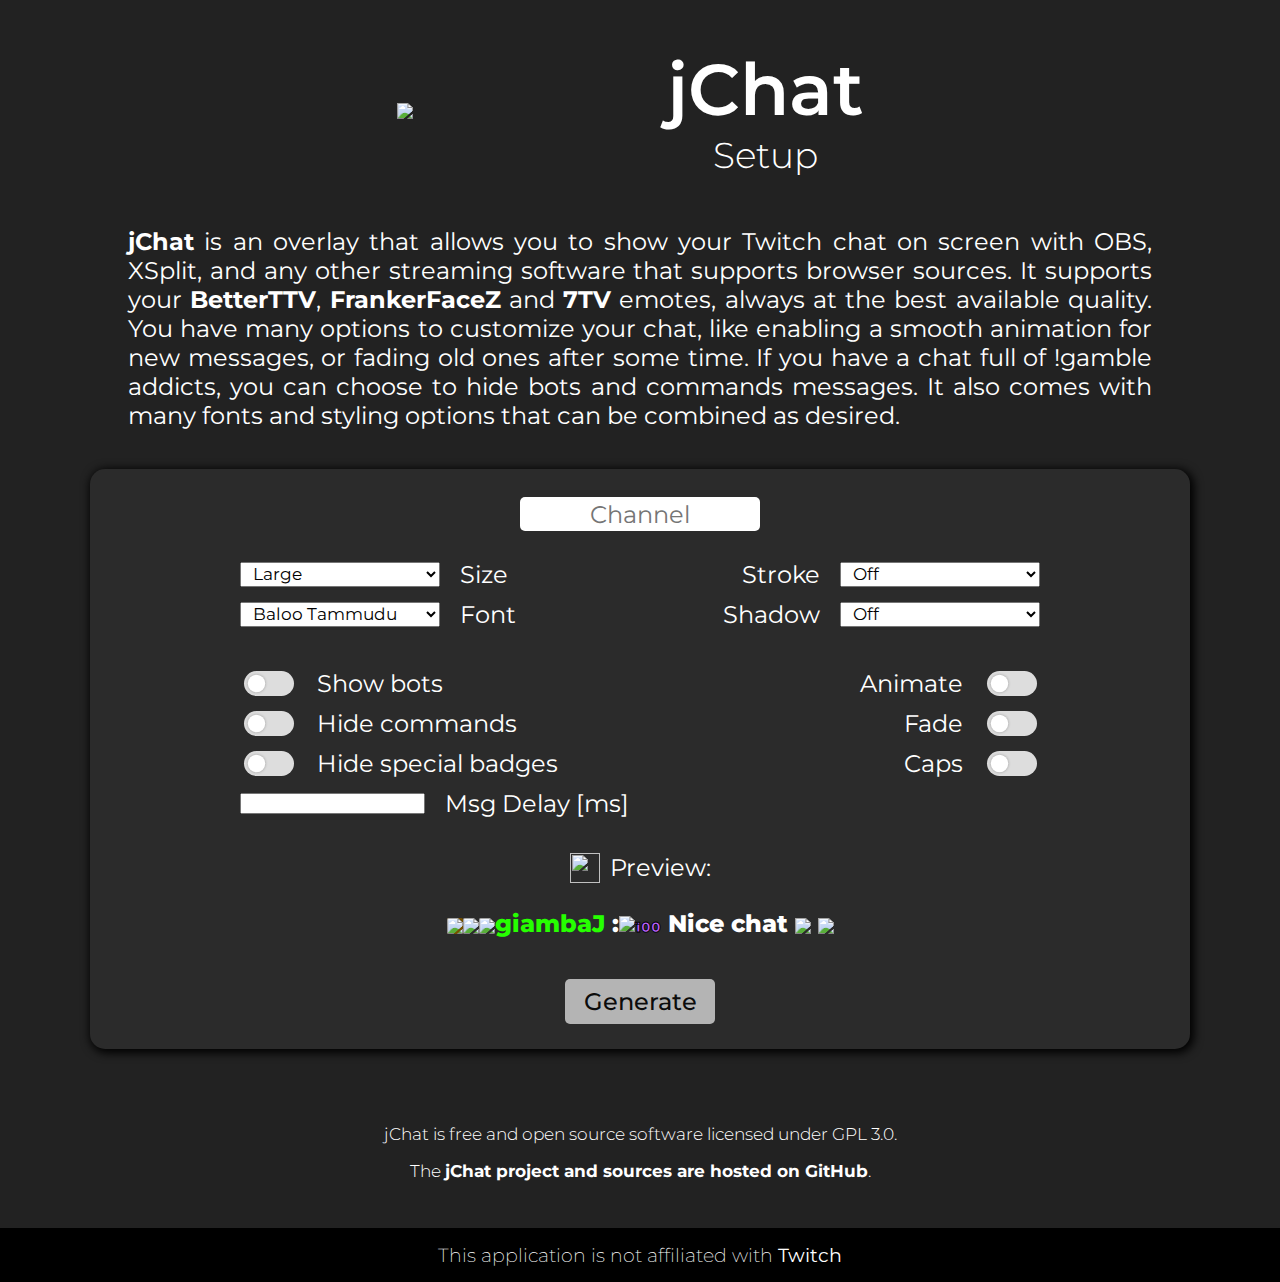
==== index.html @ a2f5c18c "Link GitHub more explicitly" ====
<!DOCTYPE html>
<html>

<head>
    <title>jChat &bull; Setup | giambaJ</title>
    <link rel="preconnect" href="https://fonts.gstatic.com">
    <link href="https://fonts.googleapis.com/css2?family=Montserrat:wght@100;300;400;500;700&display=swap" rel="stylesheet">
    <link href="https://fonts.googleapis.com/css2?family=Baloo+Tammudu+2:wght@400;500;600;700;800&family=Comfortaa:wght@300;400;500;600;700&family=Dancing+Script:wght@400;500;600;700&family=Indie+Flower&family=Lato:ital,wght@0,100;0,300;0,400;0,700;0,900;1,100;1,300;1,400;1,700;1,900&family=Noto+Sans+JP:wght@100;300;400;500;700;900&family=Roboto:ital,wght@0,100;0,300;0,400;0,500;0,700;0,900;1,100;1,300;1,400;1,500;1,700;1,900&family=Source+Code+Pro:ital,wght@0,200;0,300;0,400;0,500;0,600;0,700;0,900;1,200;1,300;1,400;1,500;1,600;1,700;1,900&family=Press+Start+2P&family=Wallpoet&display=swap"
        rel="stylesheet">
    <link rel="stylesheet" href="styles/style.css">
    <link rel="stylesheet" class="preview_size" href="styles/size_large.css">
    <link rel="stylesheet" class="preview_font" href="styles/font_BalooTammudu.css">
    <script src="jquery.min.js"></script>
    <script src="settings.js" defer></script>
    <script src="utils.js" defer></script>
    <script src="script.js" defer></script>
</head>

<body>
    <header>
        <img src="img/peepoHappy.png">
        <div>
            <h1>jChat</h1>
            <h2>Setup</h2>
        </div>

    </header>

    <section>
        <p>
            <em>jChat</em> is an overlay that allows you to show your Twitch chat on screen with OBS, XSplit, and any other streaming software that supports browser sources. It supports your
            <a href="https://betterttv.com/" target="_blank">BetterTTV</a>, <a href="https://www.frankerfacez.com/" target="_blank">FrankerFaceZ</a> and
            <a href="https://7tv.app/" target="_blank">7TV</a> emotes, always at the best available quality. You have many options to customize your chat, like enabling a smooth animation for new messages, or fading old ones after some time. If you have
            a chat full of !gamble addicts, you can choose to hide bots and commands messages. It also comes with many fonts and styling options that can be combined as desired.
        </p>


        <form name="generator">
            <div class="form_row center">

                <input type="text" name="channel" required placeholder="Channel">
            </div>
            <div class="form_table">
                <div class="form_col">
                    <div class="form_row left">
                        <select name="size">
                            <option value="1">Small</option>
                            <option value="2">Medium</option>
                            <option value="3" selected>Large</option>
                        </select>
                        <label for="size">Size</label>
                    </div>
                    <div class="form_row left">
                        <select name="font">
                            <option value="0" selected>Baloo Tammudu</option>
                            <option value="1">Segoe UI</option>
                            <option value="2">Roboto</option>
                            <option value="3">Lato</option>
                            <option value="4">Noto Sans</option>
                            <option value="5">Source Code Pro</option>
                            <option value="6">Impact</option>
                            <option value="7">Comfortaa</option>
                            <option value="8">Dancing Script</option>
                            <option value="9">Indie Flower</option>
                            <option value="10">Press Start 2P</option>
                            <option value="11">Wallpoet</option>
                        </select>
                        <label for="font">Font</label>
                    </div>
                    <br>
                    <div class="form_row left">
                        <input type="checkbox" name="bots">
                        <label for="bots">Show bots</label>
                    </div>
                    <div class="form_row left">
                        <input type="checkbox" name="commands">
                        <label for="commands">Hide commands</label>
                    </div>
                    <div class="form_row left">
                        <input type="checkbox" name="badges">
                        <label for="badges">Hide special badges</label>
                    </div>
                    <div class="form_row left">
                        <input type="number" name="msgdelayms" autocomplete="off" value="">
                        <label for="msgdelayms">Msg Delay [ms]</label>
                    </div>
                </div>
                <div class="form_col">
                    <div class="form_row right">
                        <label for="stroke">Stroke</label>
                        <select name="stroke">
                            <option value="0" selected>Off</option>
                            <option value="1">Thin</option>
                            <option value="2">Medium</option>
                            <option value="3">Thick</option>
                            <option value="4">Thicker</option>
                        </select>
                    </div>
                    <div class="form_row right">
                        <label for="shadow">Shadow</label>
                        <select name="shadow">
                            <option value="0" selected>Off</option>
                            <option value="1">Small</option>
                            <option value="2">Medium</option>
                            <option value="3">Large</option>
                        </select>
                    </div>
                    <br>
                    <div class="form_row right">
                        <label for="animate">Animate</label>
                        <input type="checkbox" name="animate">
                    </div>
                    <div class="form_row right">
                        <label for="fade">Fade</label>
                        <input type="text" name="fade" value="30" class="short hidden"><span id="fade_seconds" class="hidden">sec</span>
                        <input type="checkbox" name="fade_bool">
                    </div>
                    <div class="form_row right">
                        <label for="small_caps">Caps</label>
                        <input type="checkbox" name="small_caps">
                    </div>
                </div>
            </div>

            <div id="submit_container">
                <div class="preview"><img id="brightness" src="img/light.png"> <label>Preview:</label></div>
                <div id="example">
                    <div class="chat_line"><span class="user_info"><img class="badge special" src="https://cdn.frankerfacez.com/badge/3/4" style="background-color: rgb(117, 80, 0);"><img class="badge special" src="https://cdn.7tv.app/badge/60d5998fb0ac44b85331fe2b/3x"><img class="badge" src="https://static-cdn.jtvnw.net/badges/v1/3158e758-3cb4-43c5-94b3-7639810451c5/3"><span class="nick" style="color: rgb(38, 255, 0);">giambaJ</span>
                        <span class="colon">:</span>
                        </span><span class="message"><img class="cheer_emote" src="https://d3aqoihi2n8ty8.cloudfront.net/actions/cheer/dark/animated/100/4.gif"><span class="cheer_bits">100</span> Nice chat <img class="emote" src="https://cdn.betterttv.net/frankerfacez_emote/341767/4">                        <img class="emote" src="https://cdn.7tv.app/emote/6040aacfcf6746000db1034f/4x"></span>
                    </div>
                </div>
                <input type="submit" value="Generate">
            </div>
        </form>
        <div id="result" class="hidden">
            <div id="alert">Copied to clipboard</div>
            <input type="text" id="url" readonly>
            <p>Configure a new browser source on your streaming software with the given URL.</p>
            <input type="button" id="reset" value="Reset">
        </div>

    </section>

    <section id="github">
        <p>jChat is free and open source software licensed under GPL 3.0.</p>
        <p>The <a href="https://github.com/Kissaki/jChat">jChat project and sources are hosted on GitHub</a>.</p>
    </section>

    <footer>
        <p>This application is not affiliated with <a href="https://www.twitch.tv/" target="_blank">Twitch</a></p>
    </footer>
</body>

</html>
---- styles/style.css ----
body {
    height: 100vh;
    margin: 0;
    background: rgb(34, 34, 34);
    color: white;
    font-family: 'Montserrat', 'Segoe UI', sans-serif;
    font-size: 1.5em;
    font-weight: 400;
    display: flex;
    flex-direction: column;
    align-items: center;
    overflow-x: hidden;
}

header {
    display: flex;
    align-items: center;
    justify-content: center;
    margin-top: 25px;
}

header img {
    width: 250px;
    height: auto;
}

header div {
    margin: 20px;
    text-align: center;
}

h1 {
    margin: 0px;
    font-weight: 600;
    font-size: 3em;
}

h2 {
    margin: 0;
    font-weight: 300;
}

section {
    width: 80%;
    margin: 30px;
    display: flex;
    flex-direction: column;
    align-items: center;
}

p {
    margin-top: 0;
    text-align: justify;
}

em {
    font-weight: bolder;
    font-style: unset;
}

a {
    color: white;
    text-decoration: unset;
    font-weight: bold;
    transition: opacity .3s;
}

a:hover {
    opacity: .6;
}

form[name="generator"] {
    width: 1050px;
    margin: 15px;
    padding: 25px;
    border-radius: 15px;
    background-color: rgb(43, 43, 43);
    box-shadow: 2px 2px 10px 2px black;
    display: flex;
    flex-direction: column;
    justify-content: center;
    align-items: center;
}

.form_table {
    width: 100%;
    display: flex;
    justify-content: center;
    align-items: flex-start;
}

.form_col {
    width: 400px;
    display: flex;
    flex-direction: column;
    justify-content: center;
    align-items: center;
}

.form_row {
    width: 100%;
    height: 40px;
    display: flex;
    align-items: center;
}

.form_row.left {
    justify-content: flex-start;
}

.form_row.right {
    justify-content: flex-end;
}

.form_row.left label {
    margin-left: 20px;
}

.form_row.right label {
    margin-right: 20px;
}

.form_row.center {
    justify-content: center;
    margin-bottom: 20px;
}

input[type="text"] {
    width: 220px;
    height: 30px;
    border: none;
    border-radius: 5px;
    font-family: 'Montserrat', 'Segoe UI', sans-serif;
    font-size: 1em;
    text-align: center;
    padding: 2px 10px;
}

input[type="text"].short {
    width: 40px;
    height: 25px;
    font-size: 0.8em;
}

input[type="checkbox"] {
    font-size: 17px;
    -webkit-appearance: none;
    -moz-appearance: none;
    appearance: none;
    width: 50px;
    height: 25px;
    background: rgb(221, 221, 221);
    border-radius: 20px;
    position: relative;
    cursor: pointer;
    outline: none;
    -webkit-transition: all .2s ease-in-out;
    transition: all .2s ease-in-out;
}

input[type="checkbox"]:checked {
    background: rgb(14, 207, 255);
}

input[type="checkbox"]:after {
    position: absolute;
    content: "";
    width: 25px;
    height: 25px;
    border-radius: 50%;
    background: white;
    -webkit-box-shadow: 0 0 .25em rgba(0, 0, 0, .3);
    box-shadow: 0 0 .25em rgba(0, 0, 0, .3);
    -webkit-transform: scale(.7);
    transform: scale(.7);
    left: 0;
    -webkit-transition: all .2s ease-in-out;
    transition: all .2s ease-in-out;
}

input[type="checkbox"]:checked:after {
    left: calc(100% - 1.5em);
}

select {
    width: 200px;
    height: 25px;
    font-family: 'Montserrat', 'Segoe UI', sans-serif;
    font-size: 0.7em;
    padding: 0px 8px;
    cursor: pointer;
}

.hidden {
    display: none !important;
}

#fade_seconds {
    margin: 10px;
    font-size: 0.7em;
    font-weight: 200;
}

select:focus,
input:focus {
    outline: none;
}

#submit_container {
    display: flex;
    flex-direction: column;
    justify-content: center;
    align-items: center;
}

.preview {
    margin-top: 30px;
    display: flex;
}

.preview img {
    width: 30px;
    height: 30px;
    margin-right: 10px;
    cursor: pointer;
}

#example {
    margin: 25px 0px;
    margin-top: 10px;
    padding: 1rem;
    border-radius: 15px;
    overflow: hidden;
    color: white;
    font-weight: 800;
    word-break: break-word;
    transition: background-color .3s ease-in-out;
}

#example.white {
    background-color: white;
}

#example .user_info {
    display: inline-block;
}

#example .badge {
    vertical-align: middle;
    border-radius: 10%;
}

#example .cheer_bits {
    color: rgb(189, 98, 255);
    font-size: 0.6em;
    -webkit-text-stroke: 1px black;
}

#example .emote {
    vertical-align: middle;
}

#example .emoji {
    vertical-align: middle;
}

input[type="submit"],
input[type="button"] {
    width: 150px;
    height: 45px;
    border: none;
    border-radius: 5px;
    font-family: 'Montserrat', 'Segoe UI', sans-serif;
    font-size: 1em;
    font-weight: 500;
    cursor: pointer;
    opacity: .7;
    transition: opacity .3s;
}

input[type="submit"]:hover,
input[type="button"]:hover {
    opacity: 1;
}

#result {
    position: relative;
    width: 950px;
    margin: 15px;
    padding: 25px;
    border-radius: 15px;
    background-color: rgb(43, 43, 43);
    box-shadow: 2px 2px 10px 2px black;
    display: flex;
    flex-direction: column;
    align-items: center;
}

#alert {
    visibility: hidden;
    opacity: 0;
    position: absolute;
    width: 800px;
    height: 30px;
    background-color: white;
    border-radius: 5px;
    cursor: pointer;
    color: black;
    font-size: 1em;
    text-align: center;
    padding: 2px 10px;
    transition: opacity .2s ease-out;
}

#url {
    width: 800px;
    cursor: pointer;
}

#result p {
    text-align: center;
    font-size: 0.9em;
    margin: 1em;
}

#github {
    font-size: 0.7em;
    font-weight: 300;
    text-align: center;
    margin: 30px;
}

footer {
    width: 100%;
    margin-top: auto;
    padding: 10px;
    display: flex;
    flex-direction: column;
    align-items: center;
    background-color: black;
}

footer p {
    font-size: 0.8em;
    font-weight: 200;
    margin: 5px;
}

footer a {
    font-weight: 400;
}

.github {
    height: 20px;
    margin-left: 5px;
    vertical-align: middle;
}


/* Scrollbar */

::-webkit-scrollbar {
    width: 12px;
    height: 12px;
}

::-webkit-scrollbar-thumb {
    background: rgb(43, 43, 43);
}

::-webkit-scrollbar-thumb:hover {
    background: rgb(77, 77, 77);
}

::-webkit-scrollbar-track {
    background: black;
}
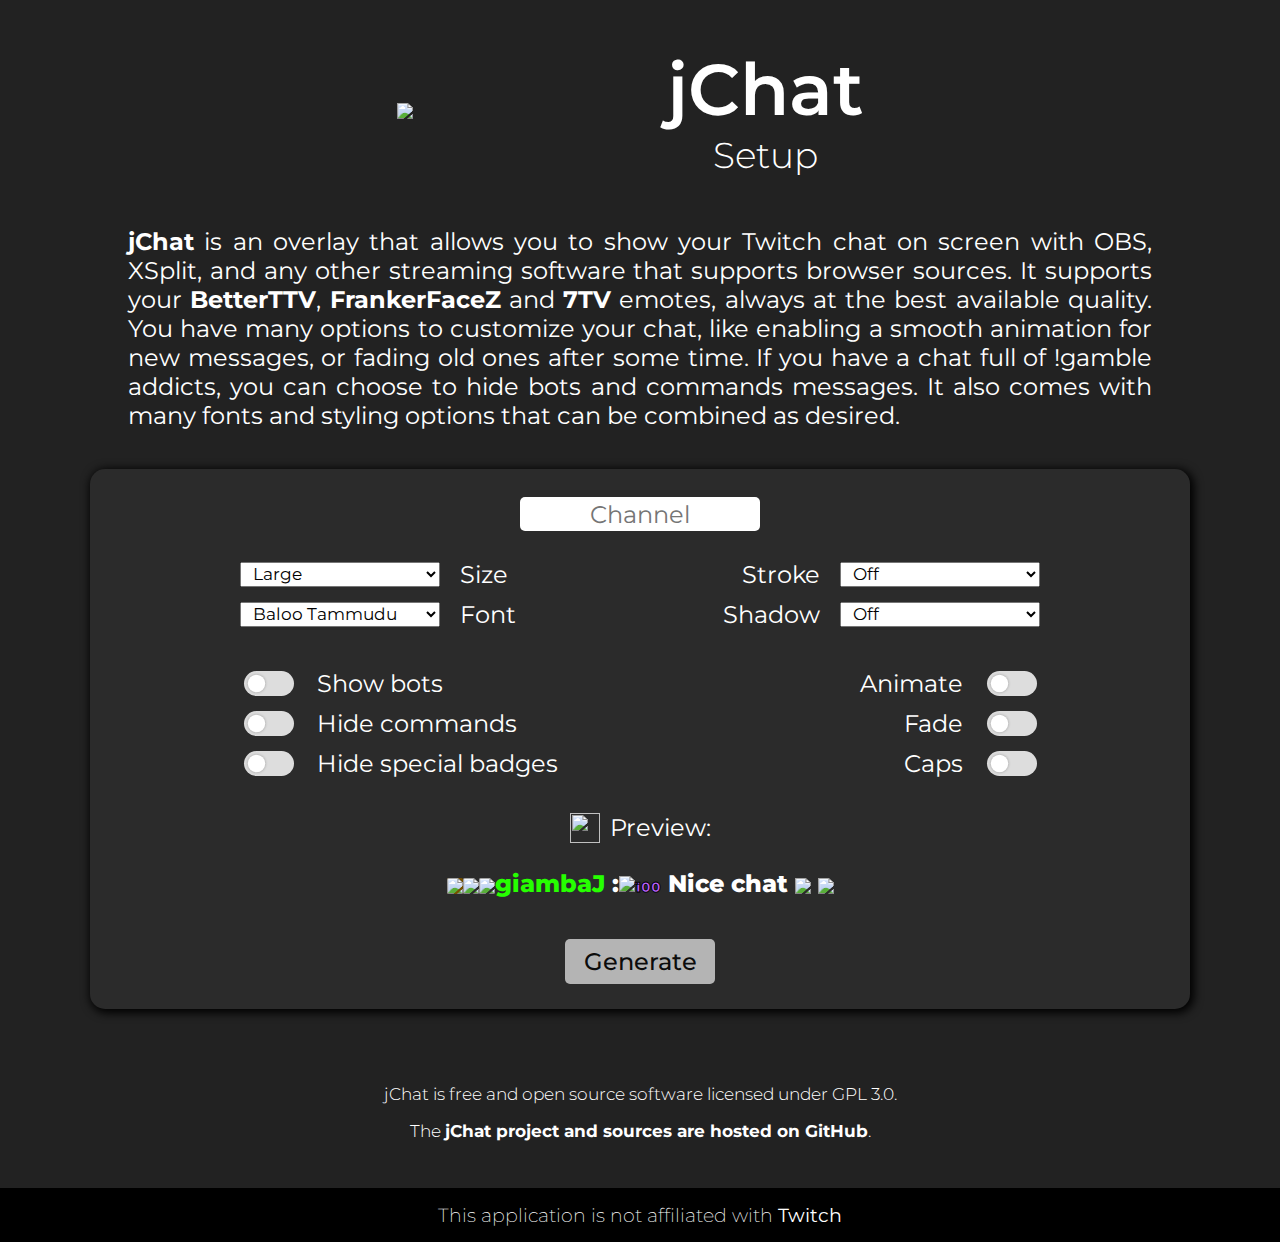
==== commit f136588d: "remove delay" ====
--- a/index.html
+++ b/index.html
@@ -2,7 +2,8 @@
 <html>
 
 <head>
-    <title>jChat &bull; Setup | giambaJ</title>
+    <meta charset="utf-8">
+    <title>jChat &bull; Setup</title>
     <link rel="preconnect" href="https://fonts.gstatic.com">
     <link href="https://fonts.googleapis.com/css2?family=Montserrat:wght@100;300;400;500;700&display=swap" rel="stylesheet">
     <link href="https://fonts.googleapis.com/css2?family=Baloo+Tammudu+2:wght@400;500;600;700;800&family=Comfortaa:wght@300;400;500;600;700&family=Dancing+Script:wght@400;500;600;700&family=Indie+Flower&family=Lato:ital,wght@0,100;0,300;0,400;0,700;0,900;1,100;1,300;1,400;1,700;1,900&family=Noto+Sans+JP:wght@100;300;400;500;700;900&family=Roboto:ital,wght@0,100;0,300;0,400;0,500;0,700;0,900;1,100;1,300;1,400;1,500;1,700;1,900&family=Source+Code+Pro:ital,wght@0,200;0,300;0,400;0,500;0,600;0,700;0,900;1,200;1,300;1,400;1,500;1,600;1,700;1,900&family=Press+Start+2P&family=Wallpoet&display=swap"
@@ -80,10 +81,6 @@
                         <input type="checkbox" name="badges">
                         <label for="badges">Hide special badges</label>
                     </div>
-                    <div class="form_row left">
-                        <input type="number" name="msgdelayms" autocomplete="off" value="">
-                        <label for="msgdelayms">Msg Delay [ms]</label>
-                    </div>
                 </div>
                 <div class="form_col">
                     <div class="form_row right">
@@ -152,4 +149,4 @@
     </footer>
 </body>
 
-</html>+</html>
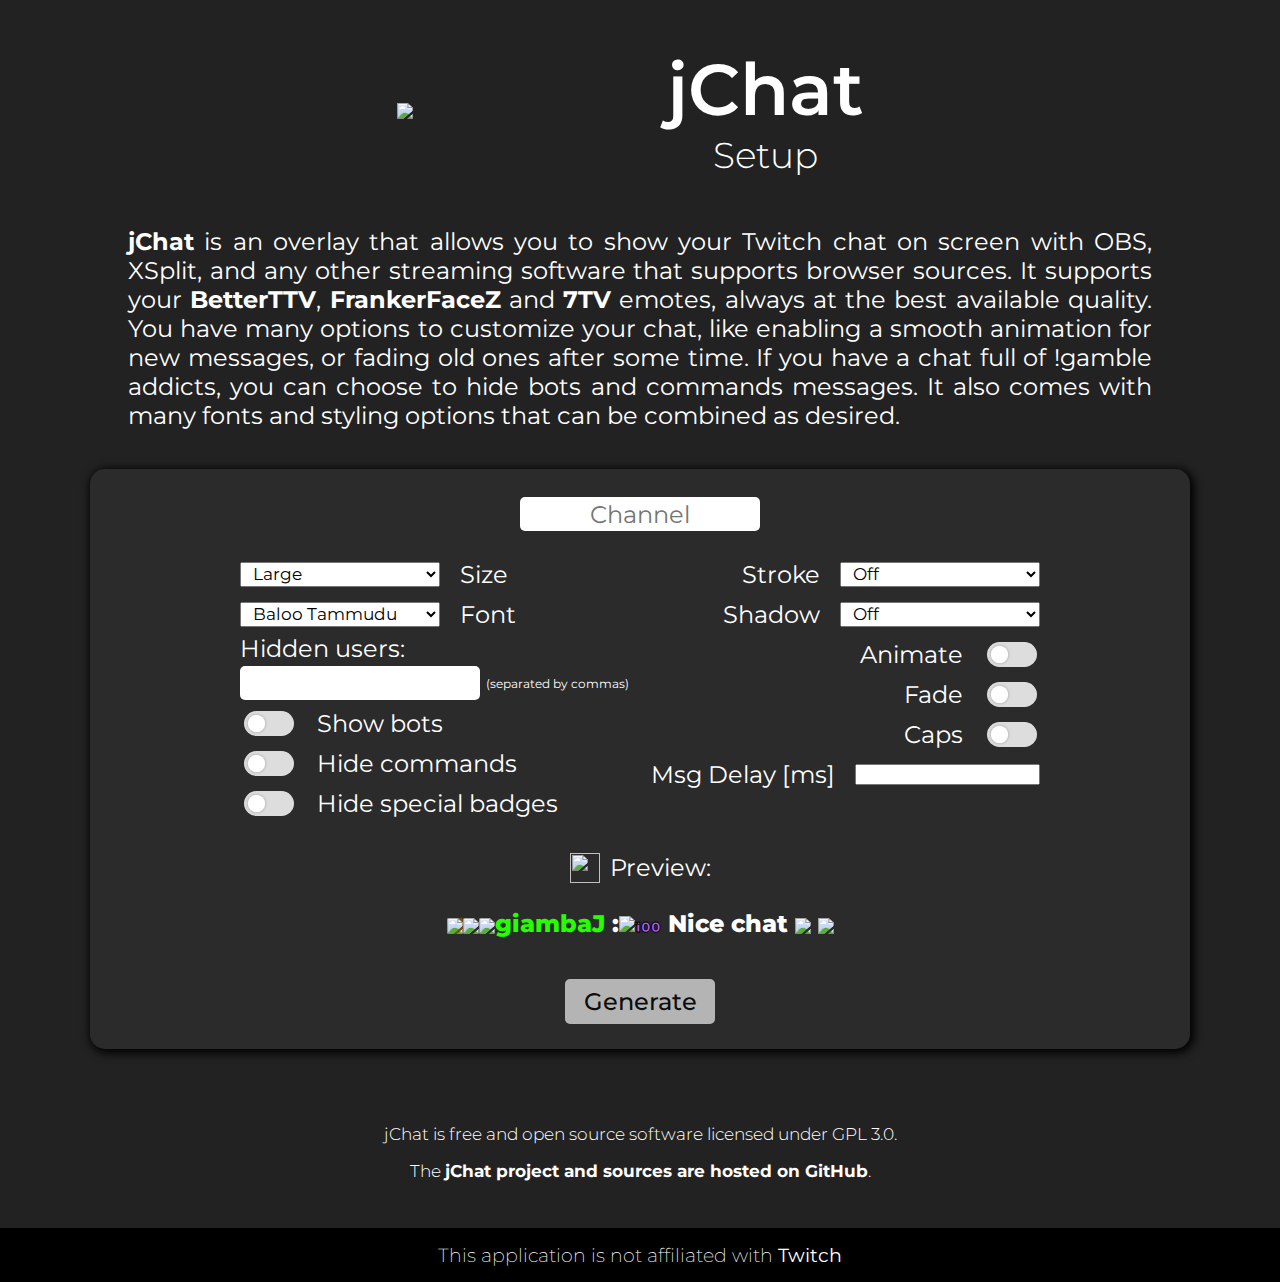
==== commit 018e65c6: "add form element for hidden users, add back delay, change github link" ====
--- a/index.html
+++ b/index.html
@@ -68,7 +68,13 @@
                         </select>
                         <label for="font">Font</label>
                     </div>
-                    <br>
+                    <div class="">
+                        <label for="block">Hidden users:</label>
+                    </div>
+                    <div class="form_row left">
+                        <input type="text" name="block">
+                        &nbsp;<span style="font-size: 0.5em;">(separated by commas)</span>
+                    </div>
                     <div class="form_row left">
                         <input type="checkbox" name="bots">
                         <label for="bots">Show bots</label>
@@ -102,7 +108,6 @@
                             <option value="3">Large</option>
                         </select>
                     </div>
-                    <br>
                     <div class="form_row right">
                         <label for="animate">Animate</label>
                         <input type="checkbox" name="animate">
@@ -116,6 +121,10 @@
                         <label for="small_caps">Caps</label>
                         <input type="checkbox" name="small_caps">
                     </div>
+                    <div class="form_row right">
+                        <label for="msgdelayms" style="text-align: end;">Msg Delay [ms]</label>
+                        <input type="number" name="msgdelayms" autocomplete="off" value="">
+                    </div>
                 </div>
             </div>
 
@@ -124,7 +133,7 @@
                 <div id="example">
                     <div class="chat_line"><span class="user_info"><img class="badge special" src="https://cdn.frankerfacez.com/badge/3/4" style="background-color: rgb(117, 80, 0);"><img class="badge special" src="https://cdn.7tv.app/badge/60d5998fb0ac44b85331fe2b/3x"><img class="badge" src="https://static-cdn.jtvnw.net/badges/v1/3158e758-3cb4-43c5-94b3-7639810451c5/3"><span class="nick" style="color: rgb(38, 255, 0);">giambaJ</span>
                         <span class="colon">:</span>
-                        </span><span class="message"><img class="cheer_emote" src="https://d3aqoihi2n8ty8.cloudfront.net/actions/cheer/dark/animated/100/4.gif"><span class="cheer_bits">100</span> Nice chat <img class="emote" src="https://cdn.betterttv.net/frankerfacez_emote/341767/4">                        <img class="emote" src="https://cdn.7tv.app/emote/6040aacfcf6746000db1034f/4x"></span>
+                        </span><span class="message"><img class="cheer_emote" src="https://d3aqoihi2n8ty8.cloudfront.net/actions/cheer/dark/animated/100/4.gif"><span class="cheer_bits">100</span> Nice chat <img class="emote" src="https://cdn.betterttv.net/frankerfacez_emote/341767/4">                        <img class="emote" src="https://cdn.7tv.app/emote/6040aacfcf6746000db1034f/4x.webp"></span>
                     </div>
                 </div>
                 <input type="submit" value="Generate">
@@ -141,7 +150,7 @@
 
     <section id="github">
         <p>jChat is free and open source software licensed under GPL 3.0.</p>
-        <p>The <a href="https://github.com/Kissaki/jChat">jChat project and sources are hosted on GitHub</a>.</p>
+        <p>The <a href="https://github.com/oatmeal/jChat">jChat project and sources are hosted on GitHub</a>.</p>
     </section>
 
     <footer>
--- a/styles/style.css
+++ b/styles/style.css
@@ -94,7 +94,7 @@
     display: flex;
     flex-direction: column;
     justify-content: center;
-    align-items: center;
+    /* align-items: center; */
 }
 
 .form_row {
@@ -374,4 +374,4 @@
 
 ::-webkit-scrollbar-track {
     background: black;
-}+}
